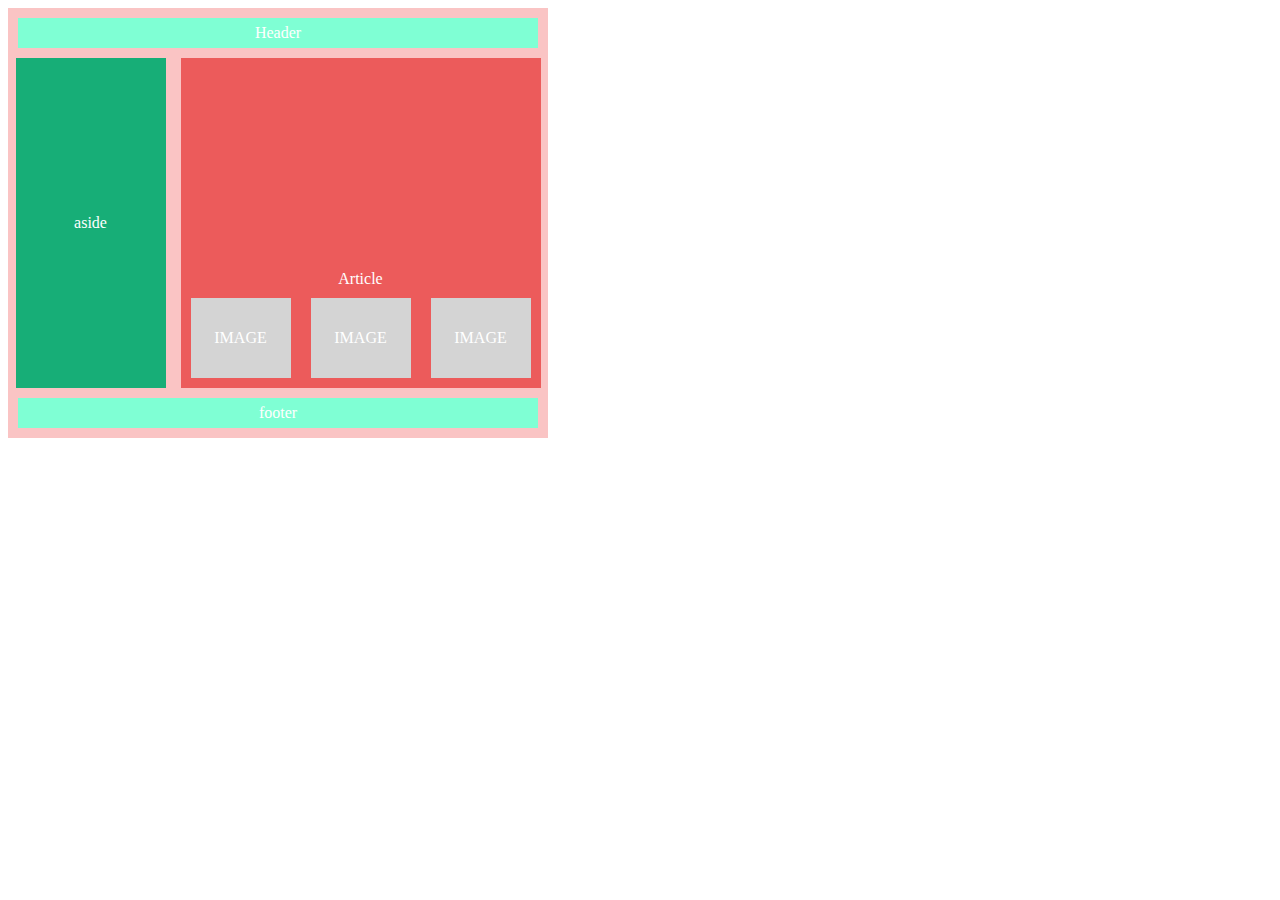
==== flex - 1/index.html @ 86ab3780 "add flex ex" ====
<!DOCTYPE html>
<html lang="en">
<head>
    <meta charset="UTF-8">
    <meta http-equiv="X-UA-Compatible" content="IE=edge">
    <meta name="viewport" content="width=device-width, initial-scale=1.0">
    <link rel="stylesheet" href="style.css">
    <title>Document</title>
</head>
<body>
    
<div class="container">

<!-- header -->
<header>Header</header>

<div class="aside-art">
<!-- aside -->
<aside>aside</aside>


<!-- article -->
<article class="ahmad">

    <div class="containe-img">Article</div>

    <div class="containe-img">
        <div>IMAGE</div>
        <div>IMAGE</div>
        <div>IMAGE</div>
    </div>
    

</article>
</div>


<!-- footer -->
<footer>footer</footer>



</div>

</body>
</html>
---- flex - 1/style.css ----
.container {
  display: flex;
  background-color: rgb(250, 196, 196);
  flex-direction: column;
  color: white;
  margin: 0;
  padding: 0;
  width: 540px;
  height: 430px;
  
  justify-content: space-around;

 
}

header {
  background-color: aquamarine;
  display: flex;
  justify-content: center;
  height: 80PX;
  margin: 10px;
align-items: center;


}

aside {
  background-color: rgb(23, 174, 119);
  display: flex;
  justify-content: center;
  align-items: center;
  width: 150PX;
 gap: 10px;
}

article {
  background-color: rgb(236, 91, 91);
  display: flex;
  justify-content: flex-end;
  align-items: center;
  flex-direction: column;
  height: 330PX;
 

}





.containe-img {
  display: flex;
  align-items: flex-end;
}


.containe-img div {
    display: flex;
    justify-content: center;
    align-items: center;
    
  width: 100px;
  height: 80px;

  background-color: rgb(212, 212, 212);
  margin: 10px;
}

footer {
    background-color: aquamarine;
    display: flex;
    justify-content: center;
    height: 80PX;
    align-items: center;
    margin: 10px;
}

.aside-art {
  display: flex;
  justify-content: space-around;
  
}
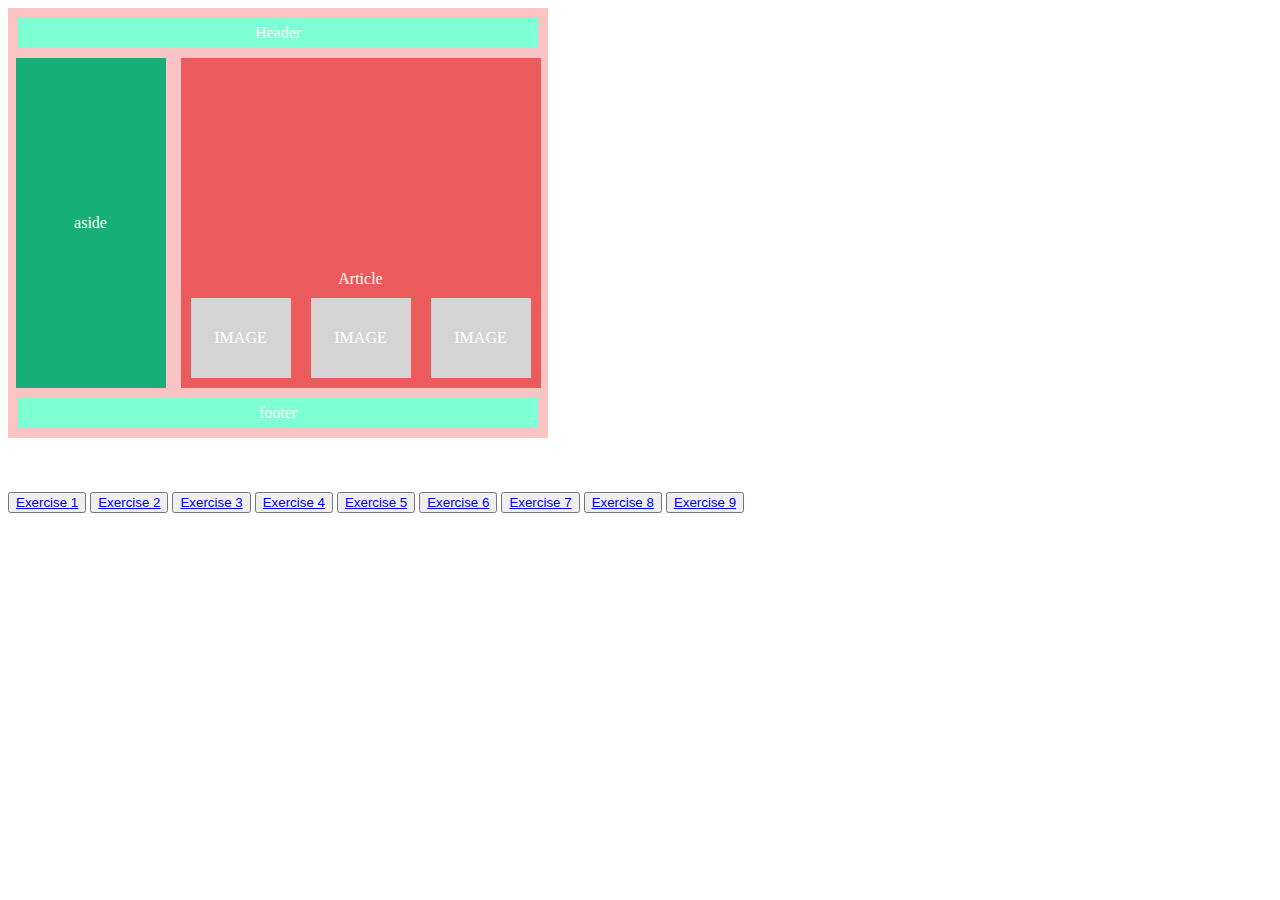
==== commit 8d4051e4: "update all files" ====
--- a/flex - 1/index.html
+++ b/flex - 1/index.html
@@ -42,5 +42,16 @@
 
 </div>
 
+<br>
+<br><br>
+   <button><a href="../Grid - 1/grid.html">Exercise 1</a></button>
+   <button><a href="../Grid - 2/grid.html">Exercise 2</a></button>
+   <button><a href="../Grid - 3/Navigation.html">Exercise 3</a></button>
+   <button><a href="../Grid - 4/Interest Post.html">Exercise 4</a></button>
+   <button><a href="../Grid - 5//grid.html">Exercise 5</a></button>
+   <button><a href="../Grid - 6/grid.html">Exercise 6</a></button>
+   <button><a href="../Grid - 7/grid.html">Exercise 7</a></button>
+   <button><a href="../Grid - 8/FlexImg.html">Exercise 8</a></button>
+   <button><a href="flex - 1/index.html">Exercise 9</a></button>
 </body>
 </html>